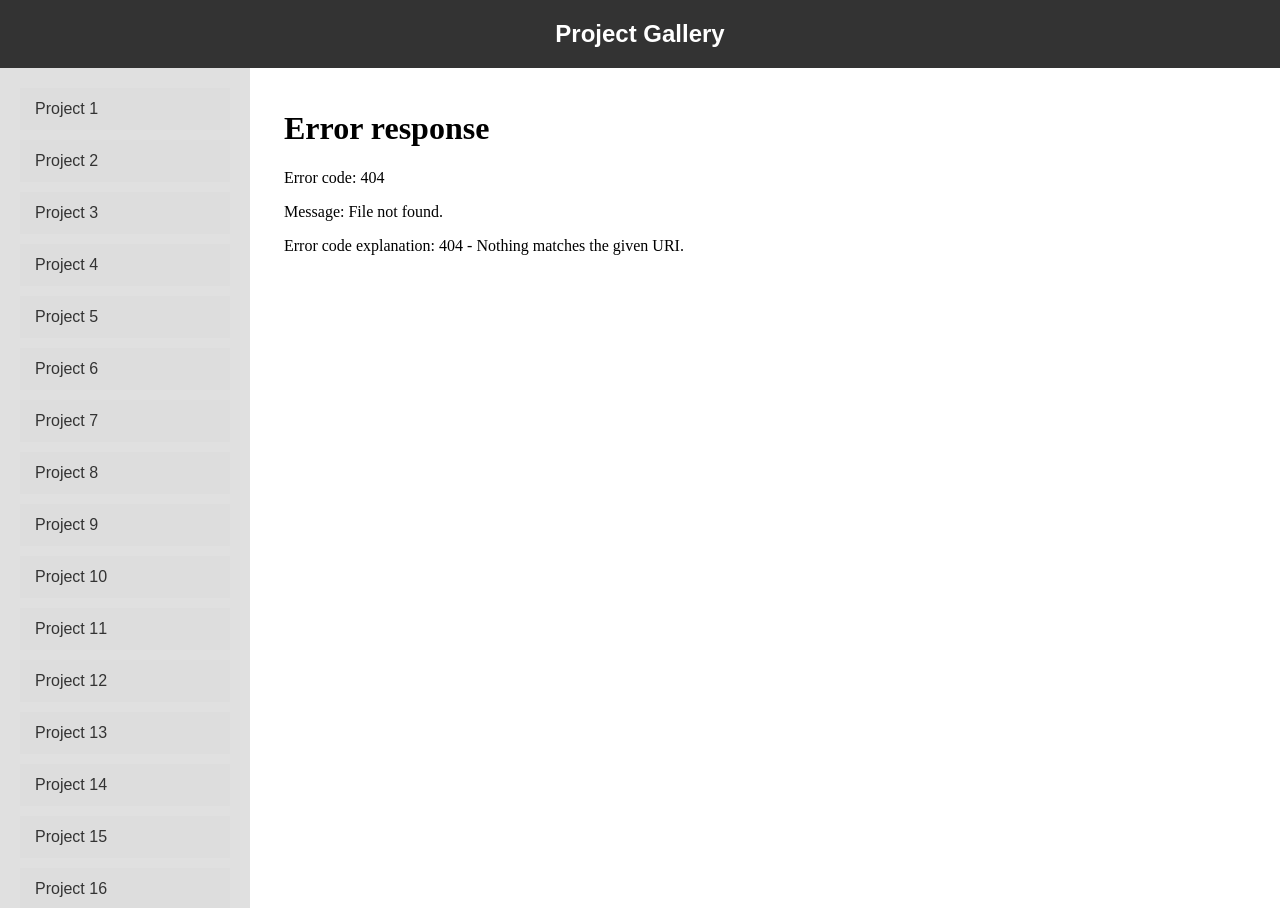
==== index.html @ 43139946 "Add files via upload" ====
<!DOCTYPE html>
<html lang="en">
<head>
    <meta charset="UTF-8">
    <meta name="viewport" content="width=device-width, initial-scale=1.0">
    <title>My Project Gallery</title>
    <link rel="stylesheet" href="style.css">
</head>
<body>
    <h2>Project Gallery</h2>
    <div id="container">
        <div id="nav">
           
            <div id="projects-container" class="projects"></div>
        </div>

        <div id="content">
            <iframe id="workFrame" src="projects/landing.html" width="100%" height="600px"></iframe>
        </div>
    </div>

    <script src="script.js"></script>

</body>
</html>
---- style.css ----
* {
  margin: 0;
  padding: 0;
  box-sizing: border-box;
}

body, html {
  height: 100%;
  margin: 0;
  font-family: sans-serif;
}

body {
  display: flex;
  flex-direction: column;
  background-color: #f4f4f4;
}

h2 {
  text-align: center;
  padding: 20px 0;
  background-color: #333;
  color: white;
  margin: 0;
}

#container {
  display: flex;
  flex-grow: 1;
  height: calc(100vh - 60px);
}

#nav {
  width: 250px;
  background-color: #e0e0e0;
  padding: 20px;
  display: flex;
  flex-direction: column;
  align-items: flex-start;
  overflow-y: auto;
}

.projects {
  display: flex;
  flex-direction: column;
  width: 100%;
}

.projects button {
  padding: 12px 15px;
  font-size: 16px;
  cursor: pointer;
  border: none;
  background-color: #ddd;
  color: #333;
  margin-bottom: 10px;
  width: 100%;
  text-align: left;
  transition: background-color 0.3s ease, color 0.3s ease;
}

.projects button:hover {
  background-color: #bbb;
  color: white;
}

#content {
  flex-grow: 1;
  display: flex;
  justify-content: center;
  align-items: center;
  background-color: #fff;
}

iframe {
  width: 95%;
  height: 95%;
  border: none;
  margin: 2%;
  background-color: #fff;
}

@media (max-width: 768px) {
  #container {
      flex-direction: column;
      height: auto;
  }

  #nav {
      width: 100%;
      height: auto;
      overflow-y: visible;
      display: grid; 
      grid-template-columns: repeat(auto-fit, minmax(100px, 1fr)); 
      gap: 5px; 
      padding: 10px;
  }

  .projects {
      display: contents; 
  }

  .projects button {
      margin: 0;
      width: auto;
  }

  #content {
      height: 100vh;
  }
}
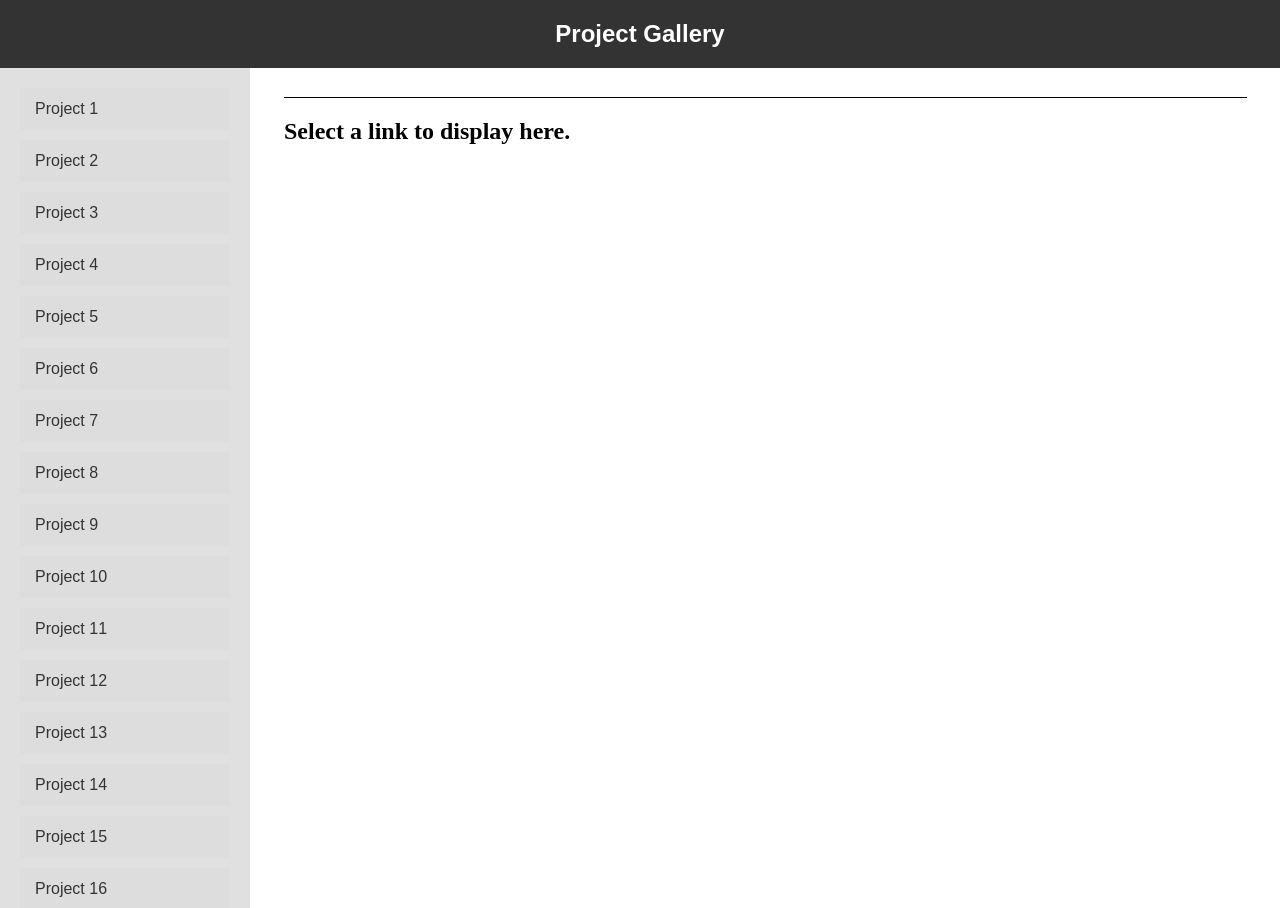
==== commit 256a9809: "Add files via upload" ====
--- a/index.html
+++ b/index.html
@@ -15,7 +15,7 @@
         </div>
 
         <div id="content">
-            <iframe id="workFrame" src="projects/landing.html" width="100%" height="600px"></iframe>
+            <iframe id="workFrame" src="./works/landing.html" width="100%" height="600px"></iframe>
         </div>
     </div>
 
